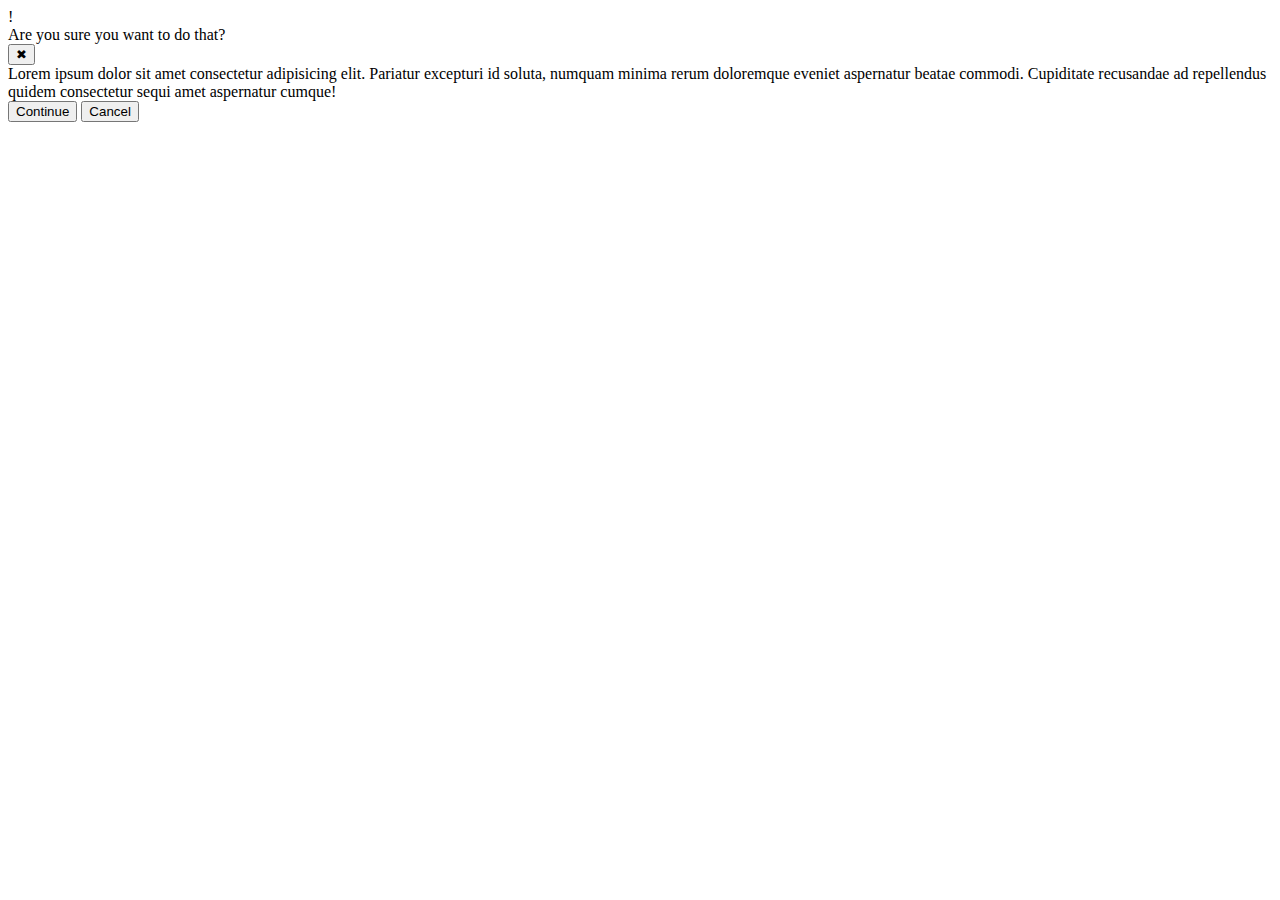
==== foundations/flex/05-flex-modal/index.html @ ad968e18 "CONTENT PLACEMENT" ====
<!DOCTYPE html>
<html lang="en">
  <head>
    <meta charset="UTF-8">
    <meta http-equiv="X-UA-Compatible" content="IE=edge">
    <meta name="viewport" content="width=device-width, initial-scale=1.0">
    <link rel="stylesheet" href="style.css">
    <title>Modal</title>
  </head>
  <body>
    <div class="modal">
      <div class="icon">!</div>
      <div class="contentRight">
        <div class="header">Are you sure you want to do that?</div>
        <button class="close-button">✖</button>
        <div class="text">Lorem ipsum dolor sit amet consectetur adipisicing elit. Pariatur excepturi id soluta, numquam minima rerum doloremque eveniet aspernatur beatae commodi. Cupiditate recusandae ad repellendus quidem consectetur sequi amet aspernatur cumque!</div>
        <button class="continue">Continue</button>
        <button class="cancel">Cancel</button>
      </div>
    </div>
  </body>
</html>
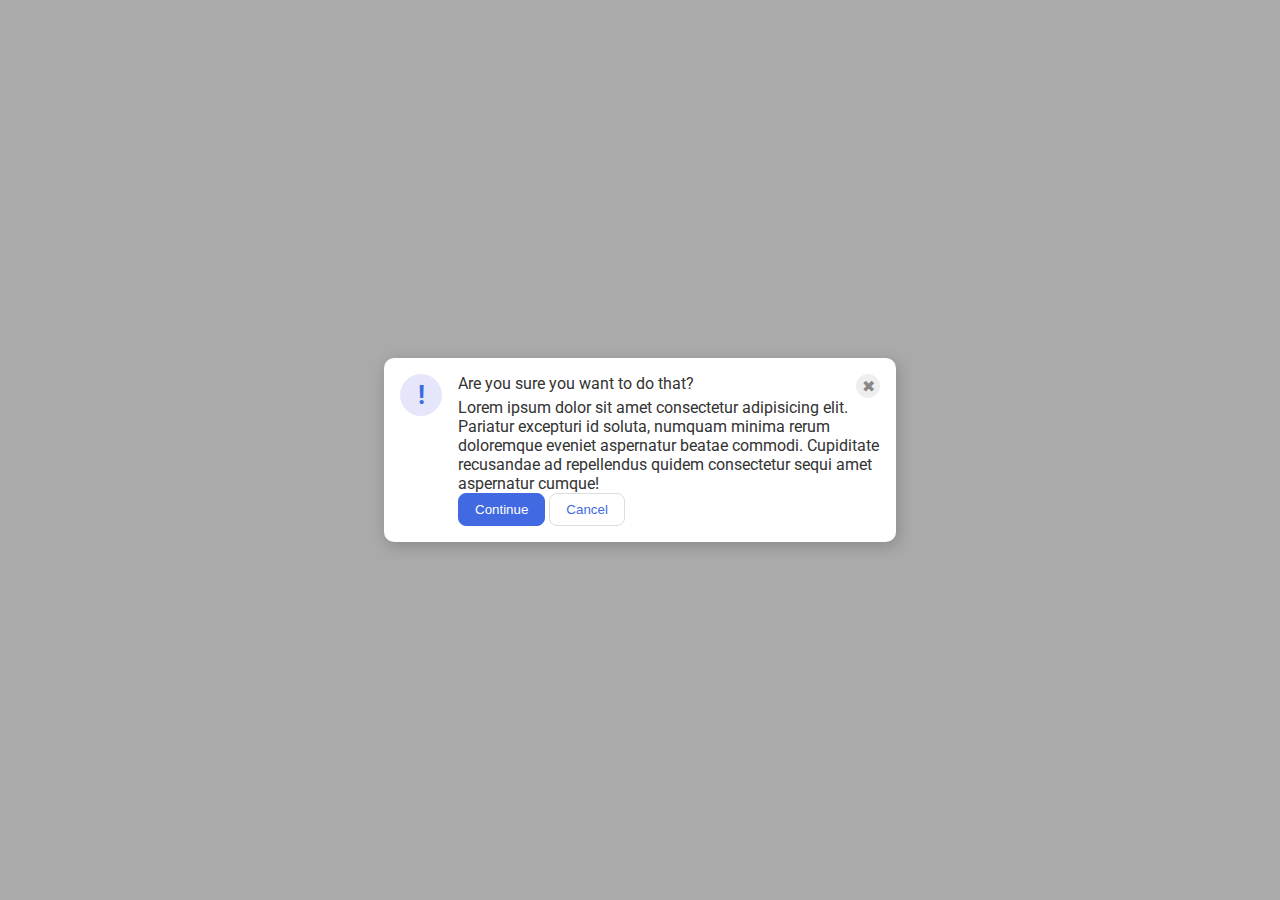
==== commit 7c52d5af: "create a seperate container for buttons" ====
--- a/foundations/flex/05-flex-modal/index.html
+++ b/foundations/flex/05-flex-modal/index.html
@@ -11,11 +11,15 @@
     <div class="modal">
       <div class="icon">!</div>
       <div class="contentRight">
-        <div class="header">Are you sure you want to do that?</div>
-        <button class="close-button">✖</button>
+        <div class="titleAndClose">
+          <div class="header">Are you sure you want to do that?</div>
+          <button class="close-button">✖</button>
+        </div>
         <div class="text">Lorem ipsum dolor sit amet consectetur adipisicing elit. Pariatur excepturi id soluta, numquam minima rerum doloremque eveniet aspernatur beatae commodi. Cupiditate recusandae ad repellendus quidem consectetur sequi amet aspernatur cumque!</div>
-        <button class="continue">Continue</button>
-        <button class="cancel">Cancel</button>
+        <div class="buttonContainer">
+          <button class="continue">Continue</button>
+          <button class="cancel">Cancel</button>
+        </div>
       </div>
     </div>
   </body>
--- a/foundations/flex/05-flex-modal/style.css
+++ b/foundations/flex/05-flex-modal/style.css
@@ -0,0 +1,78 @@
+@import url('https://fonts.googleapis.com/css2?family=Roboto:wght@400;700&display=swap');
+
+html, body {
+  height: 100%;
+}
+
+body {
+  font-family: Roboto, sans-serif;
+  margin: 0;
+  background: #aaa;
+  color: #333;
+  /* I'll give you this one for free lol */
+  display: flex;
+  align-items: center;
+  justify-content: center;
+}
+
+.modal {
+  background: white;
+  width: 480px;
+  border-radius: 10px;
+  box-shadow: 2px 4px 16px rgba(0,0,0,.2);
+  display: flex; 
+  padding: 16px;
+  gap: 16px;
+}
+
+.titleAndClose {
+  display: flex; 
+  justify-content: space-between;
+}
+
+.icon {
+  color: royalblue;
+  font-size: 26px;
+  font-weight: 700;
+  background: lavender;
+  width: 42px;
+  height: 42px;
+  border-radius: 50%;
+  display: flex;
+  align-items: center;
+  justify-content: center;
+  flex-shrink: 0;
+}
+
+.close-button {
+  background: #eee;
+  border-radius: 50%;
+  color: #888;
+  font-weight: 400;
+  font-size: 16px;
+  height: 24px;
+  width: 24px;
+  display: flex;
+  align-items: center;
+  justify-content: center;
+  border: 1px solid #eee;
+  padding: 0;
+}
+
+button {
+  cursor: pointer;
+  padding: 8px 16px;
+  border-radius: 8px;
+}
+
+button.continue {
+  background: royalblue;
+  border: 1px solid royalblue;
+  color: white;
+}
+
+button.cancel {
+  background: white;
+  border: 1px solid #ddd;
+  color: royalblue;
+}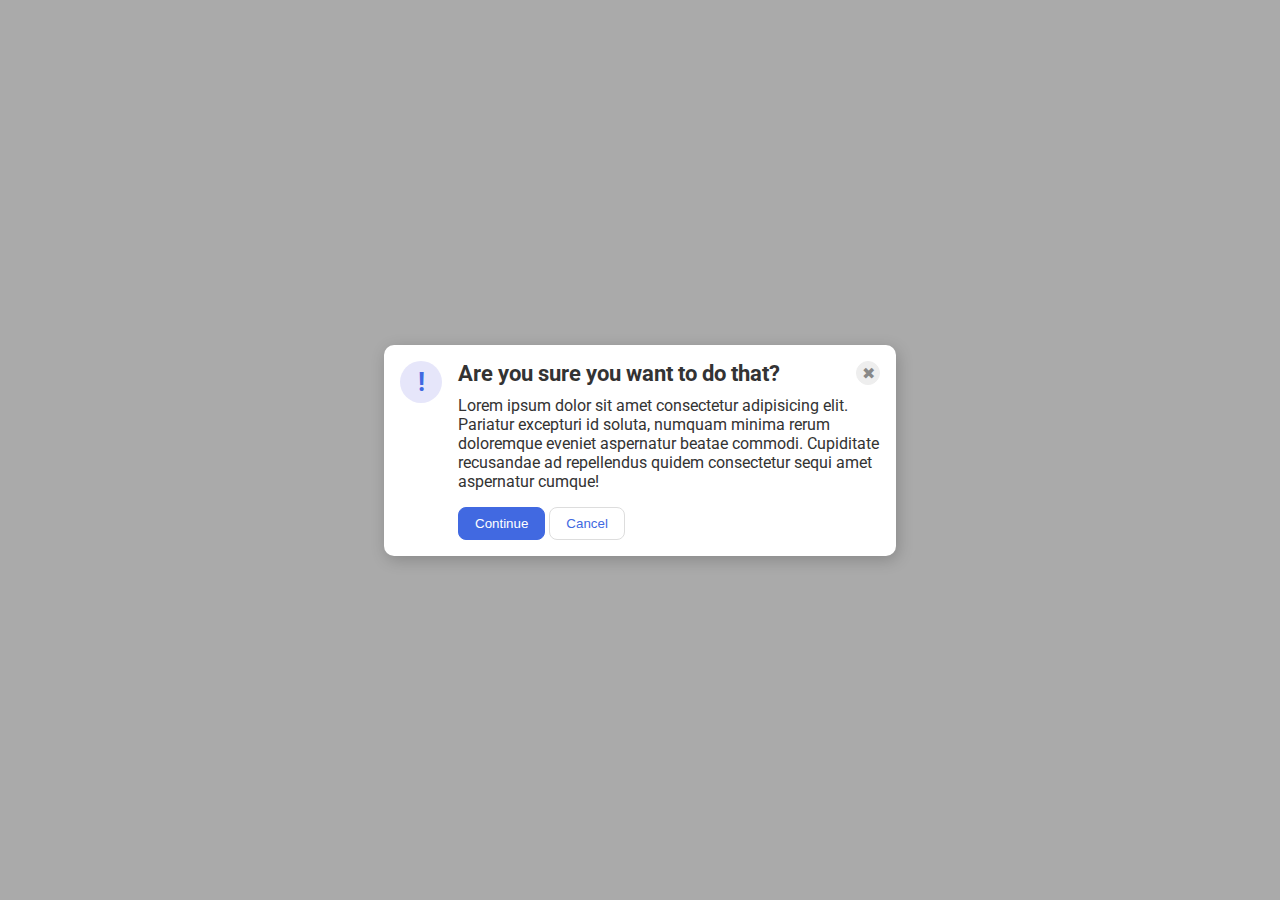
==== commit 455163e2: "wrap text and buttons in seperate div" ====
--- a/foundations/flex/05-flex-modal/index.html
+++ b/foundations/flex/05-flex-modal/index.html
@@ -15,10 +15,12 @@
           <div class="header">Are you sure you want to do that?</div>
           <button class="close-button">✖</button>
         </div>
-        <div class="text">Lorem ipsum dolor sit amet consectetur adipisicing elit. Pariatur excepturi id soluta, numquam minima rerum doloremque eveniet aspernatur beatae commodi. Cupiditate recusandae ad repellendus quidem consectetur sequi amet aspernatur cumque!</div>
-        <div class="buttonContainer">
-          <button class="continue">Continue</button>
-          <button class="cancel">Cancel</button>
+        <div class="textAndButtons">
+          <div class="text">Lorem ipsum dolor sit amet consectetur adipisicing elit. Pariatur excepturi id soluta, numquam minima rerum doloremque eveniet aspernatur beatae commodi. Cupiditate recusandae ad repellendus quidem consectetur sequi amet aspernatur cumque!</div>
+          <div class="buttonContainer">
+            <button class="continue">Continue</button>
+            <button class="cancel">Cancel</button>
+          </div>
         </div>
       </div>
     </div>
--- a/foundations/flex/05-flex-modal/style.css
+++ b/foundations/flex/05-flex-modal/style.css
@@ -28,6 +28,24 @@
 .titleAndClose {
   display: flex; 
   justify-content: space-between;
+  align-items: center;
+}
+
+.header {
+  font-weight: 700;
+  font-size: 22px;
+}
+
+.contentRight {
+  display: flex;
+  flex-direction: column;
+  gap: 10px;
+}
+
+.textAndButtons {
+  display: flex;
+  flex-direction: column;
+  gap: 16px;
 }
 
 .icon {
@@ -59,6 +77,10 @@
   padding: 0;
 }
 
+.buttonContainer {
+  display: inline-block;
+}
+
 button {
   cursor: pointer;
   padding: 8px 16px;
